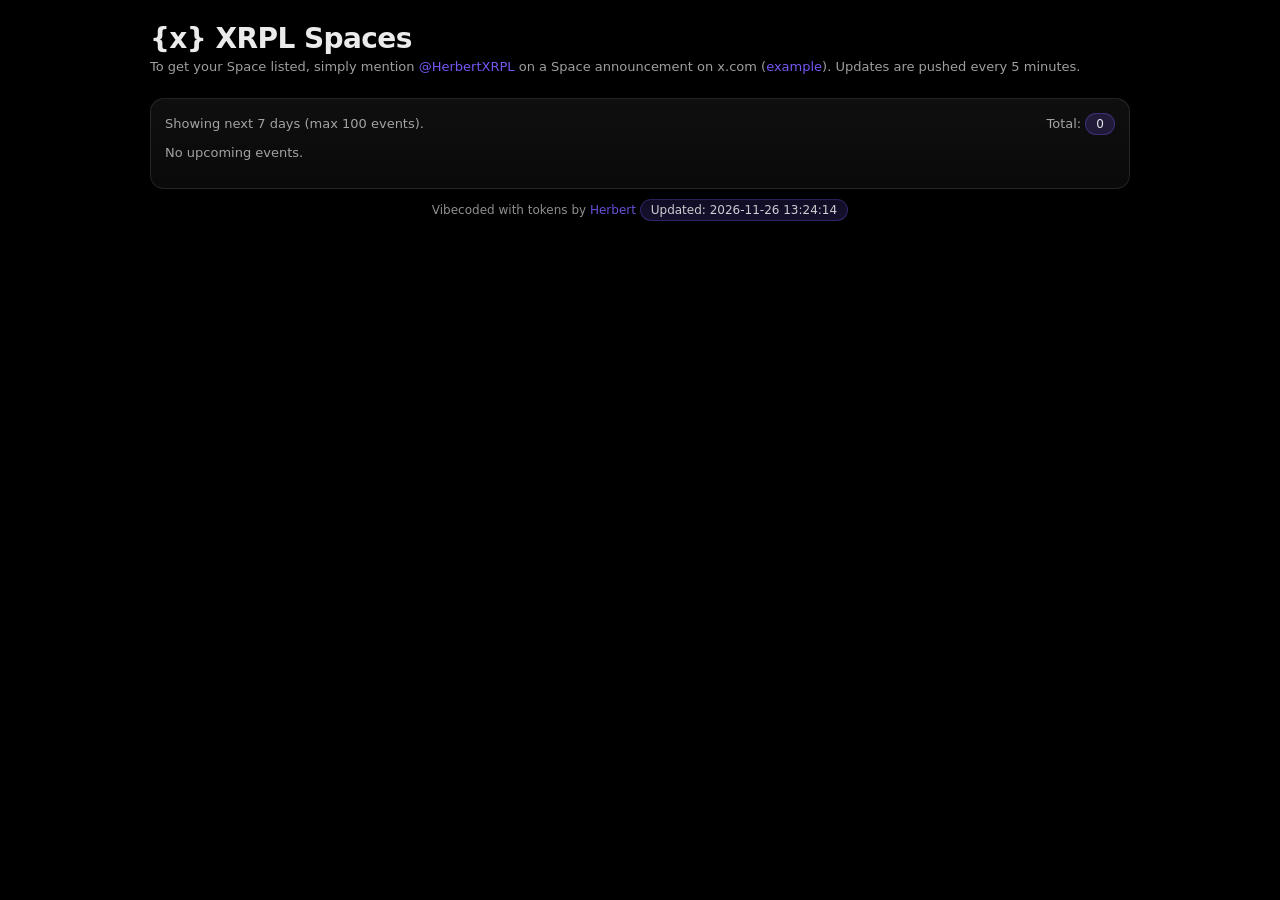
==== index.html @ 07343ba6 "deploy: update spaces page 2026-11-26T13:25:03Z" ====
<!doctype html>
<html>
<head>
  <meta charset="utf-8" />
  <meta name="viewport" content="width=device-width,initial-scale=1" />
  <title>{x} XRPL Spaces</title>
  <style>
    :root {
      --bg: #0b1020;
      --panel: rgba(255,255,255,0.06);
      --panel2: rgba(255,255,255,0.04);
      --border: rgba(255,255,255,0.10);
      --text: rgba(255,255,255,0.92);
      --muted: rgba(255,255,255,0.62);
      --accent: #7c5cff;
      --shadow: 0 12px 30px rgba(0,0,0,0.35);
    }

    * { box-sizing: border-box; }

    body {
      font-family: ui-sans-serif, system-ui, -apple-system, Segoe UI, Roboto, Helvetica, Arial;
      margin: 0;
      padding: 22px;
      background: #000;
      color: var(--text);
    }

    .container { width: min(92vw, 980px); margin: 0 auto; }

    h1 { margin: 0 0 4px 0; letter-spacing: -0.02em; font-size: 28px; }
    .sub { color: var(--muted); font-size: 13px; margin-bottom: 14px; }

    .card {
      border: 1px solid var(--border);
      border-radius: 14px;
      padding: 14px;
      background: linear-gradient(180deg, var(--panel), var(--panel2));
      box-shadow: var(--shadow);
      backdrop-filter: blur(8px);
    }

    .row { display:flex; gap: 12px; align-items: baseline; justify-content: space-between; flex-wrap: wrap; }

    .badge {
      display:inline-block;
      padding: 3px 10px;
      border-radius: 999px;
      background: rgba(124,92,255,0.18);
      border: 1px solid rgba(124,92,255,0.30);
      color: rgba(255,255,255,0.88);
      font-size: 12px;
    }

    a { color: rgba(124,92,255,0.95); text-decoration:none; }
    a:hover { text-decoration: underline; }

    .events { margin-top: 10px; }

    .event {
      border-top: 1px solid rgba(255,255,255,0.08);
      padding: 12px 0;
      display: grid;
      grid-template-columns: 160px 1fr;
      gap: 12px;
    }
    .event:first-child { border-top: none; }

    .when { color: var(--muted); font-size: 13px; line-height: 1.3; }
    .title { font-size: 15px; font-weight: 600; line-height: 1.25; }
    .meta { color: var(--muted); font-size: 12px; margin-top: 6px; display:flex; gap: 10px; flex-wrap: wrap; }

    .btn {
      display:inline-block;
      padding: 8px 12px;
      border-radius: 10px;
      border: 1px solid var(--border);
      background: rgba(255,255,255,0.06);
      color: var(--text);
      text-decoration:none;
      font-size: 13px;
      white-space: nowrap;
    }
    .btn:hover { background: rgba(255,255,255,0.10); border-color: rgba(255,255,255,0.20); }

    @media (max-width: 700px) {
      .event { grid-template-columns: 1fr; }
    }
  </style>

  <link rel="icon" href="/static/favicon.svg" type="image/svg+xml" />
</head>
<body>
  <div class="container">
    <div class="row" style="margin-bottom: 10px;">
      <div>
        <h1>{x} XRPL Spaces</h1>
        <div class="sub">To get your Space listed, simply mention <a href="https://x.com/herbertxrpl" target="_blank">@HerbertXRPL</a> on a Space announcement on x.com (<a href="#" id="exampleLink">example</a>). Updates are pushed every 5 minutes. </div>
      </div>
      <div style="display:flex; gap:10px; flex-wrap:wrap;">
        
      </div>
    </div>

    <div class="card">
      <div class="row">
        <div class="sub" style="margin:0">Showing next 7 days (max 100 events).</div>
        <div class="sub" style="margin:0">Total: <span class="badge">0</span></div>
      </div>

      <div class="events">
        
          <div class="sub">No upcoming events.</div>
        

        

        


      </div>
    </div>
  </div>

  <!-- Example modal -->
  <div id="modal" style="display:none; position:fixed; inset:0; background:rgba(0,0,0,0.75); align-items:center; justify-content:center; padding:24px; z-index:9999;">
    <div style="max-width:900px; width:100%;">
      <div style="display:flex; justify-content:space-between; align-items:center; margin-bottom:10px;">
        <div class="badge">Example</div>
        <a class="btn" href="#" id="modalClose">Close</a>
      </div>
      <div class="card" style="padding:10px;">
        <img src="/static/example.jpg" alt="Example" style="width:100%; height:auto; border-radius:10px; display:block;" />
      </div>
    </div>
  </div>

  <script>
    const modal = document.getElementById('modal');
    const exampleLink = document.getElementById('exampleLink');
    const modalClose = document.getElementById('modalClose');

    function openModal(e){ if(e) e.preventDefault(); modal.style.display='flex'; }
    function closeModal(e){ if(e) e.preventDefault(); modal.style.display='none'; }

    if(exampleLink) exampleLink.addEventListener('click', openModal);
    if(modalClose) modalClose.addEventListener('click', closeModal);
    if(modal) modal.addEventListener('click', (e)=>{ if(e.target === modal) closeModal(e); });
    document.addEventListener('keydown', (e)=>{ if(e.key === 'Escape') closeModal(e); });
  </script>


  <div style="text-align:center; color: var(--muted); font-size: 12px; padding: 10px 0 2px;">
    Vibecoded with tokens by <a href="https://x.com/herbertxrpl" target="_blank">Herbert</a> <span class="badge">Updated: 2026-11-26 13:24:14</span>
  </div>

</body>
</html>
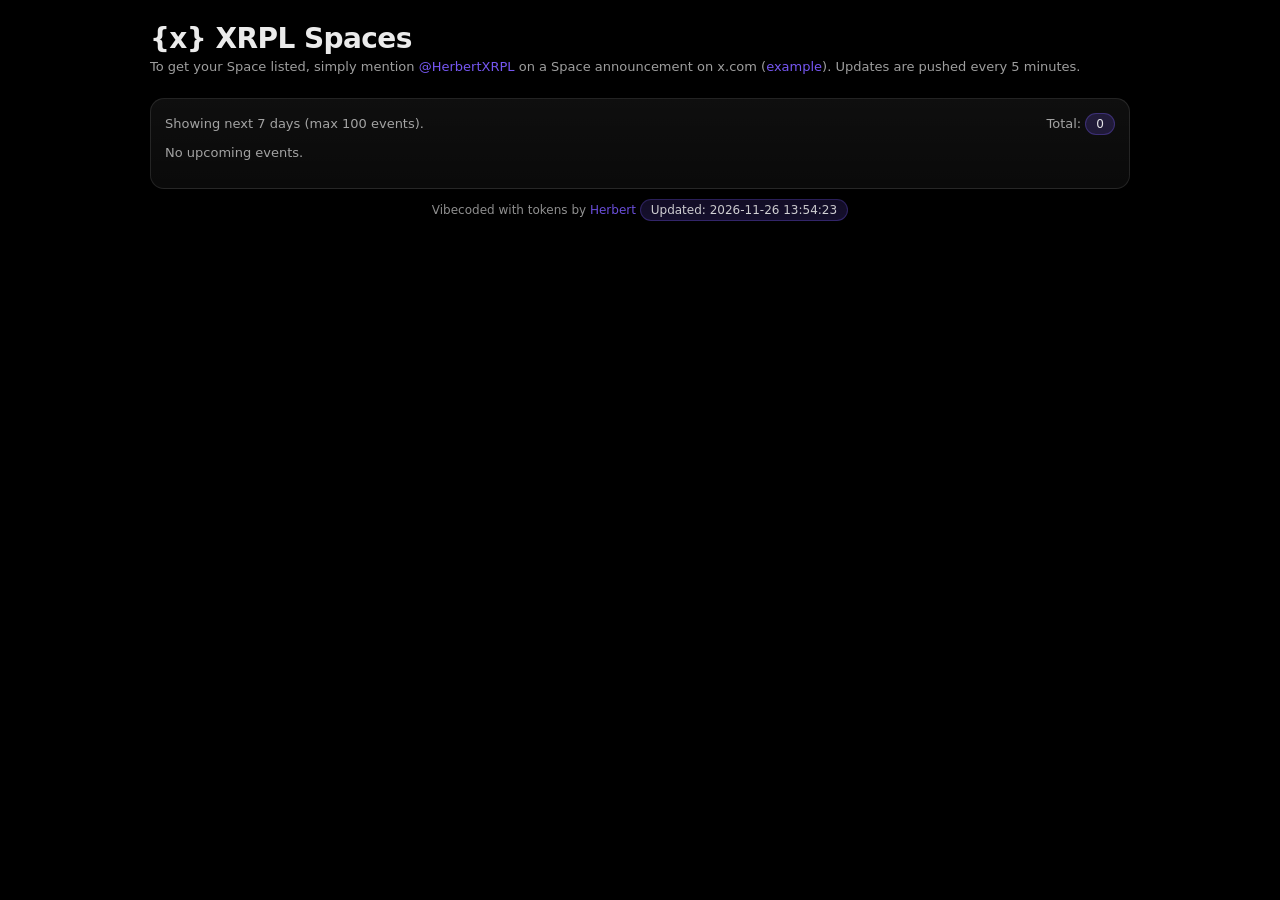
==== commit ebba4ddf: "deploy: update spaces page 2026-11-26T13:55:03Z" ====
--- a/index.html
+++ b/index.html
@@ -151,7 +151,7 @@
 
 
   <div style="text-align:center; color: var(--muted); font-size: 12px; padding: 10px 0 2px;">
-    Vibecoded with tokens by <a href="https://x.com/herbertxrpl" target="_blank">Herbert</a> <span class="badge">Updated: 2026-11-26 13:24:14</span>
+    Vibecoded with tokens by <a href="https://x.com/herbertxrpl" target="_blank">Herbert</a> <span class="badge">Updated: 2026-11-26 13:54:23</span>
   </div>
 
 </body>
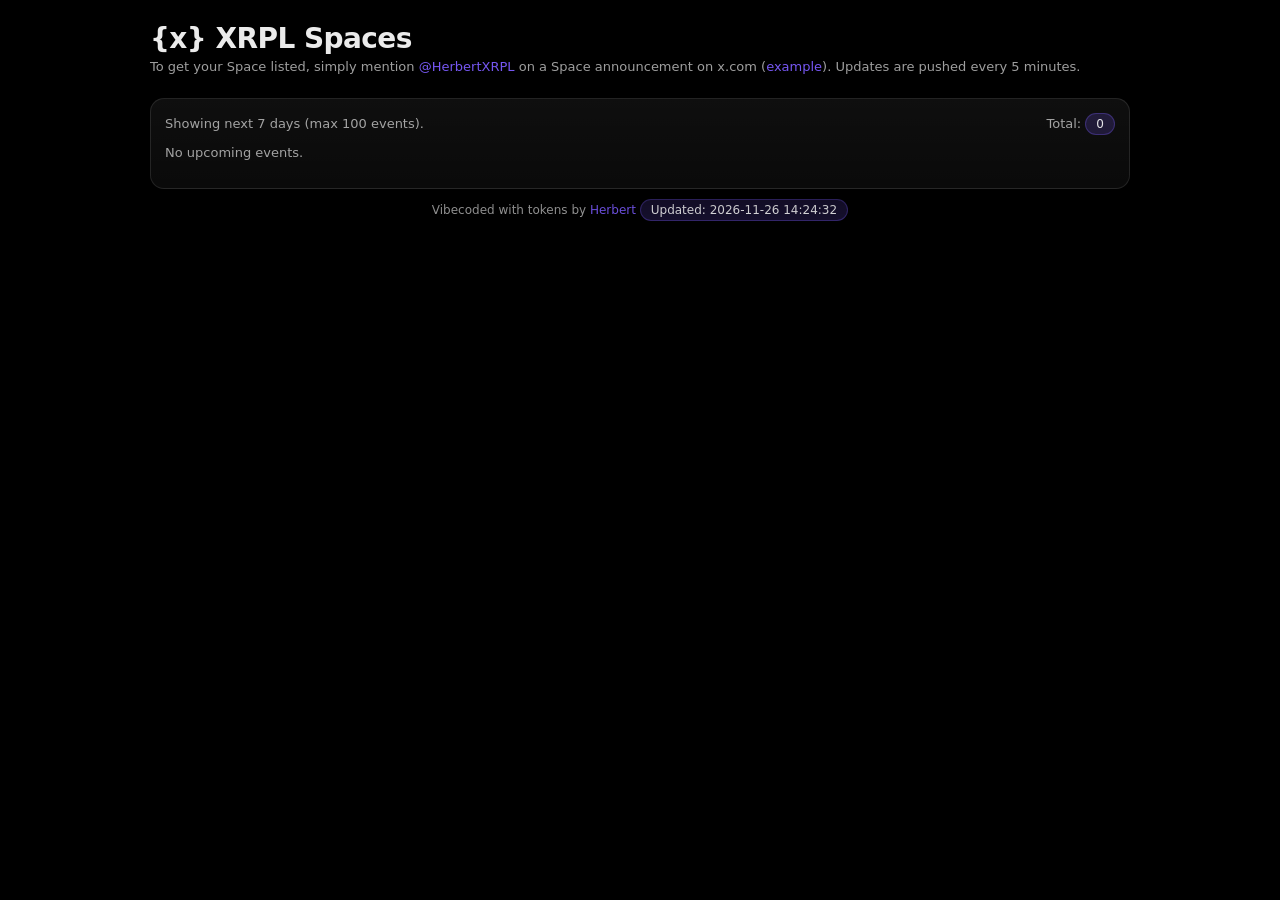
==== commit 5777694f: "deploy: update spaces page 2026-11-26T14:25:03Z" ====
--- a/index.html
+++ b/index.html
@@ -151,7 +151,7 @@
 
 
   <div style="text-align:center; color: var(--muted); font-size: 12px; padding: 10px 0 2px;">
-    Vibecoded with tokens by <a href="https://x.com/herbertxrpl" target="_blank">Herbert</a> <span class="badge">Updated: 2026-11-26 13:54:23</span>
+    Vibecoded with tokens by <a href="https://x.com/herbertxrpl" target="_blank">Herbert</a> <span class="badge">Updated: 2026-11-26 14:24:32</span>
   </div>
 
 </body>
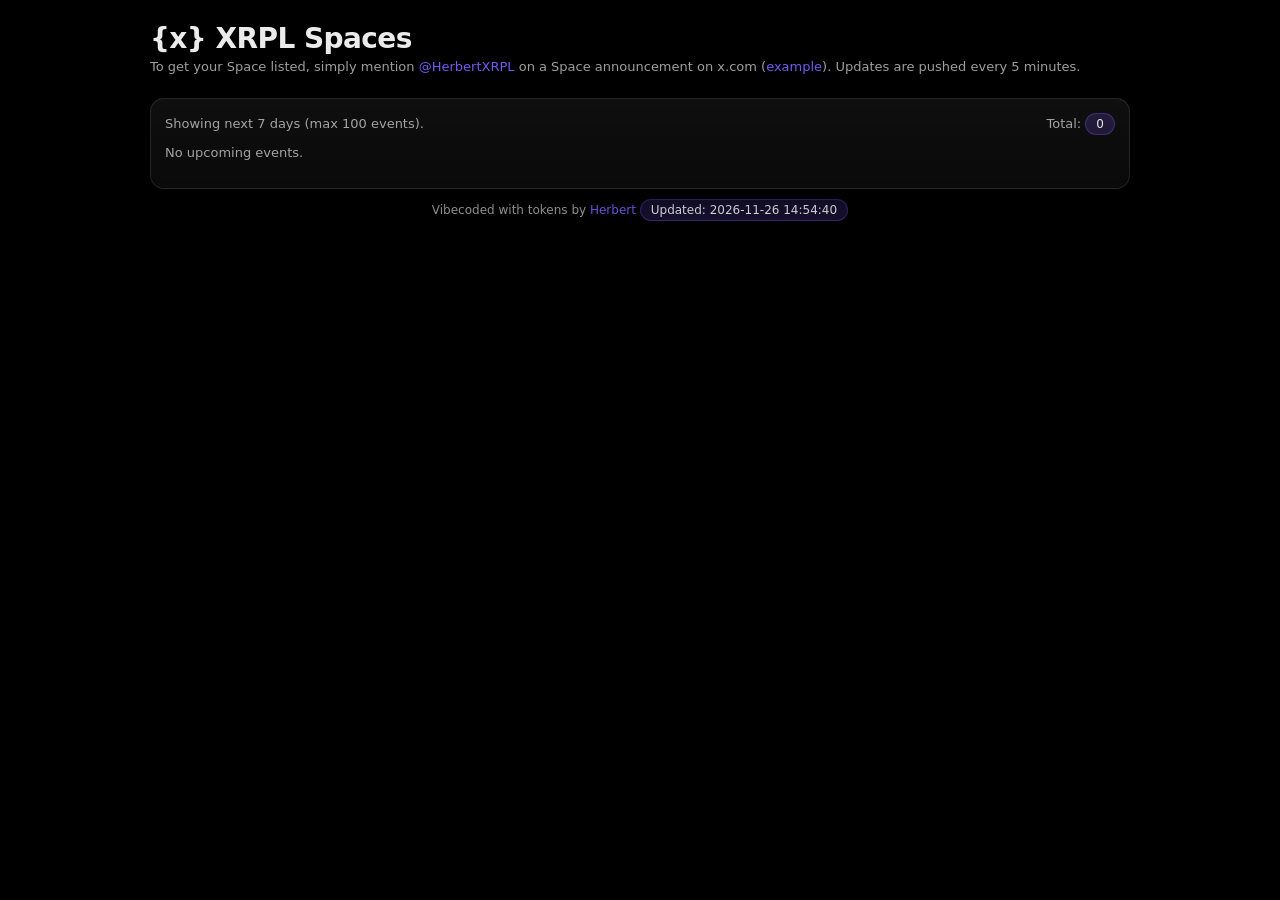
==== commit 67c40dc5: "deploy: update spaces page 2026-11-26T14:55:02Z" ====
--- a/index.html
+++ b/index.html
@@ -151,7 +151,7 @@
 
 
   <div style="text-align:center; color: var(--muted); font-size: 12px; padding: 10px 0 2px;">
-    Vibecoded with tokens by <a href="https://x.com/herbertxrpl" target="_blank">Herbert</a> <span class="badge">Updated: 2026-11-26 14:24:32</span>
+    Vibecoded with tokens by <a href="https://x.com/herbertxrpl" target="_blank">Herbert</a> <span class="badge">Updated: 2026-11-26 14:54:40</span>
   </div>
 
 </body>
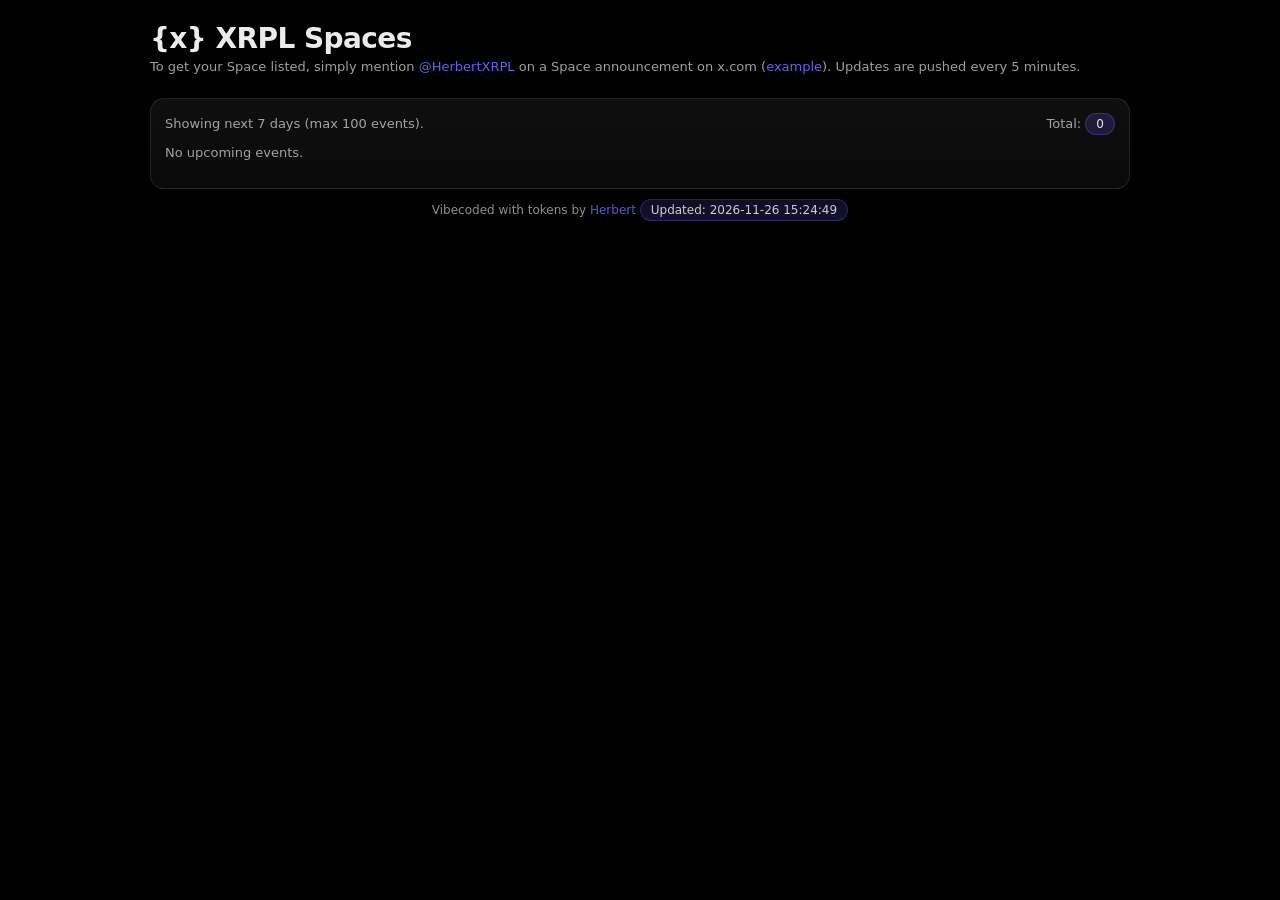
==== commit 74d2da75: "deploy: update spaces page 2026-11-26T15:25:03Z" ====
--- a/index.html
+++ b/index.html
@@ -151,7 +151,7 @@
 
 
   <div style="text-align:center; color: var(--muted); font-size: 12px; padding: 10px 0 2px;">
-    Vibecoded with tokens by <a href="https://x.com/herbertxrpl" target="_blank">Herbert</a> <span class="badge">Updated: 2026-11-26 14:54:40</span>
+    Vibecoded with tokens by <a href="https://x.com/herbertxrpl" target="_blank">Herbert</a> <span class="badge">Updated: 2026-11-26 15:24:49</span>
   </div>
 
 </body>
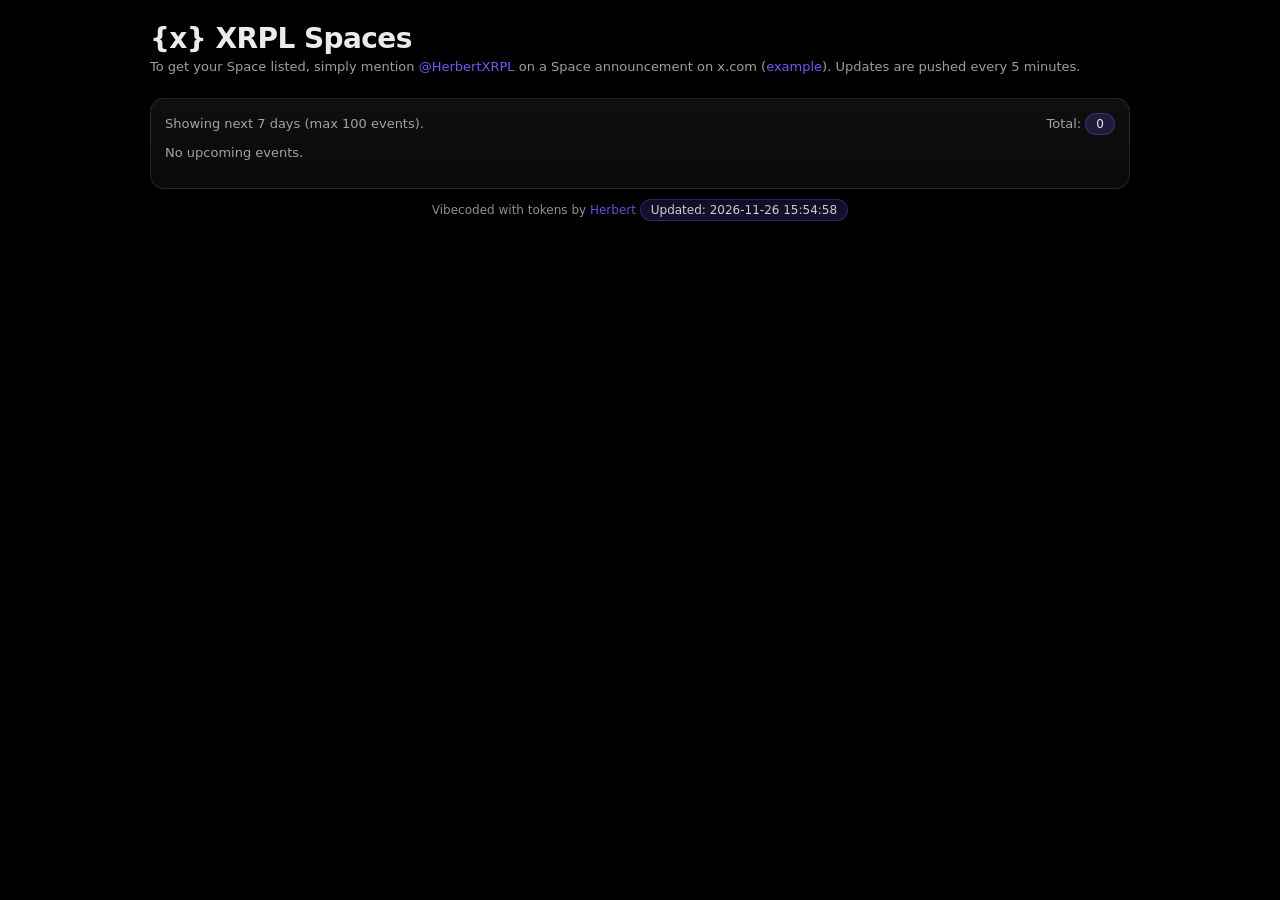
==== commit d58231a8: "deploy: update spaces page 2026-11-26T15:55:03Z" ====
--- a/index.html
+++ b/index.html
@@ -151,7 +151,7 @@
 
 
   <div style="text-align:center; color: var(--muted); font-size: 12px; padding: 10px 0 2px;">
-    Vibecoded with tokens by <a href="https://x.com/herbertxrpl" target="_blank">Herbert</a> <span class="badge">Updated: 2026-11-26 15:24:49</span>
+    Vibecoded with tokens by <a href="https://x.com/herbertxrpl" target="_blank">Herbert</a> <span class="badge">Updated: 2026-11-26 15:54:58</span>
   </div>
 
 </body>
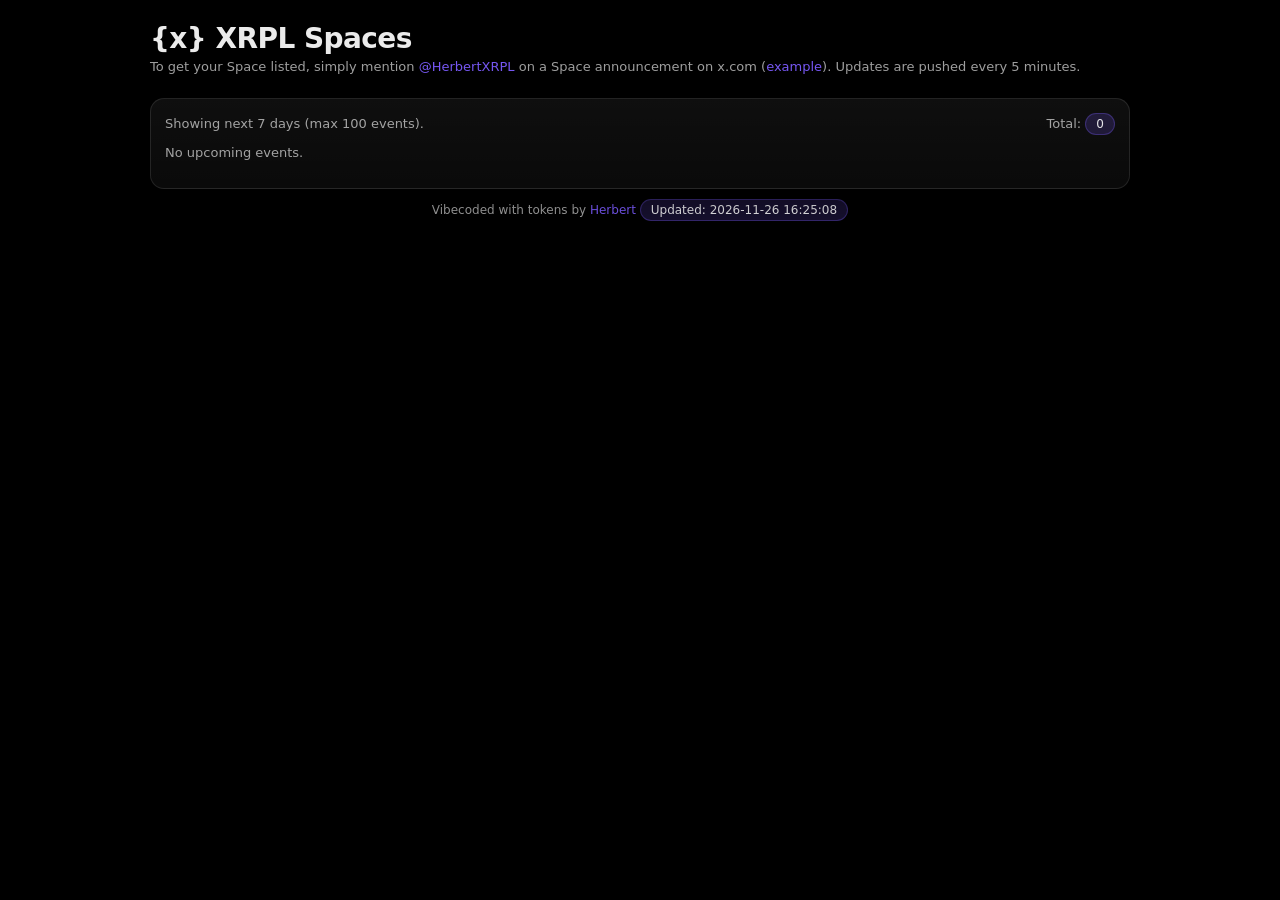
==== commit 1f897710: "deploy: update spaces page 2026-11-26T16:30:02Z" ====
--- a/index.html
+++ b/index.html
@@ -151,7 +151,7 @@
 
 
   <div style="text-align:center; color: var(--muted); font-size: 12px; padding: 10px 0 2px;">
-    Vibecoded with tokens by <a href="https://x.com/herbertxrpl" target="_blank">Herbert</a> <span class="badge">Updated: 2026-11-26 15:54:58</span>
+    Vibecoded with tokens by <a href="https://x.com/herbertxrpl" target="_blank">Herbert</a> <span class="badge">Updated: 2026-11-26 16:25:08</span>
   </div>
 
 </body>
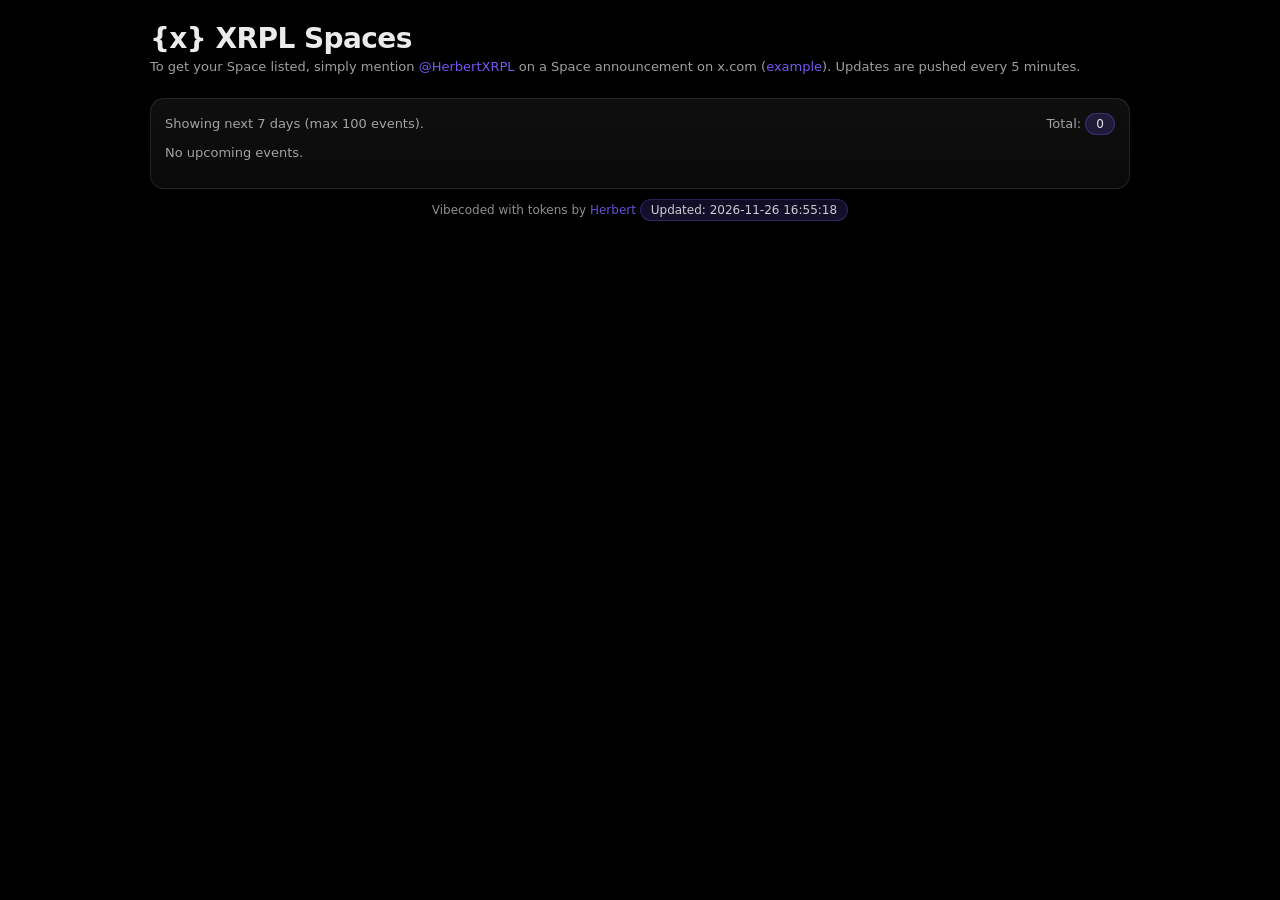
==== commit 236f415b: "deploy: update spaces page 2026-11-26T17:00:03Z" ====
--- a/index.html
+++ b/index.html
@@ -151,7 +151,7 @@
 
 
   <div style="text-align:center; color: var(--muted); font-size: 12px; padding: 10px 0 2px;">
-    Vibecoded with tokens by <a href="https://x.com/herbertxrpl" target="_blank">Herbert</a> <span class="badge">Updated: 2026-11-26 16:25:08</span>
+    Vibecoded with tokens by <a href="https://x.com/herbertxrpl" target="_blank">Herbert</a> <span class="badge">Updated: 2026-11-26 16:55:18</span>
   </div>
 
 </body>
